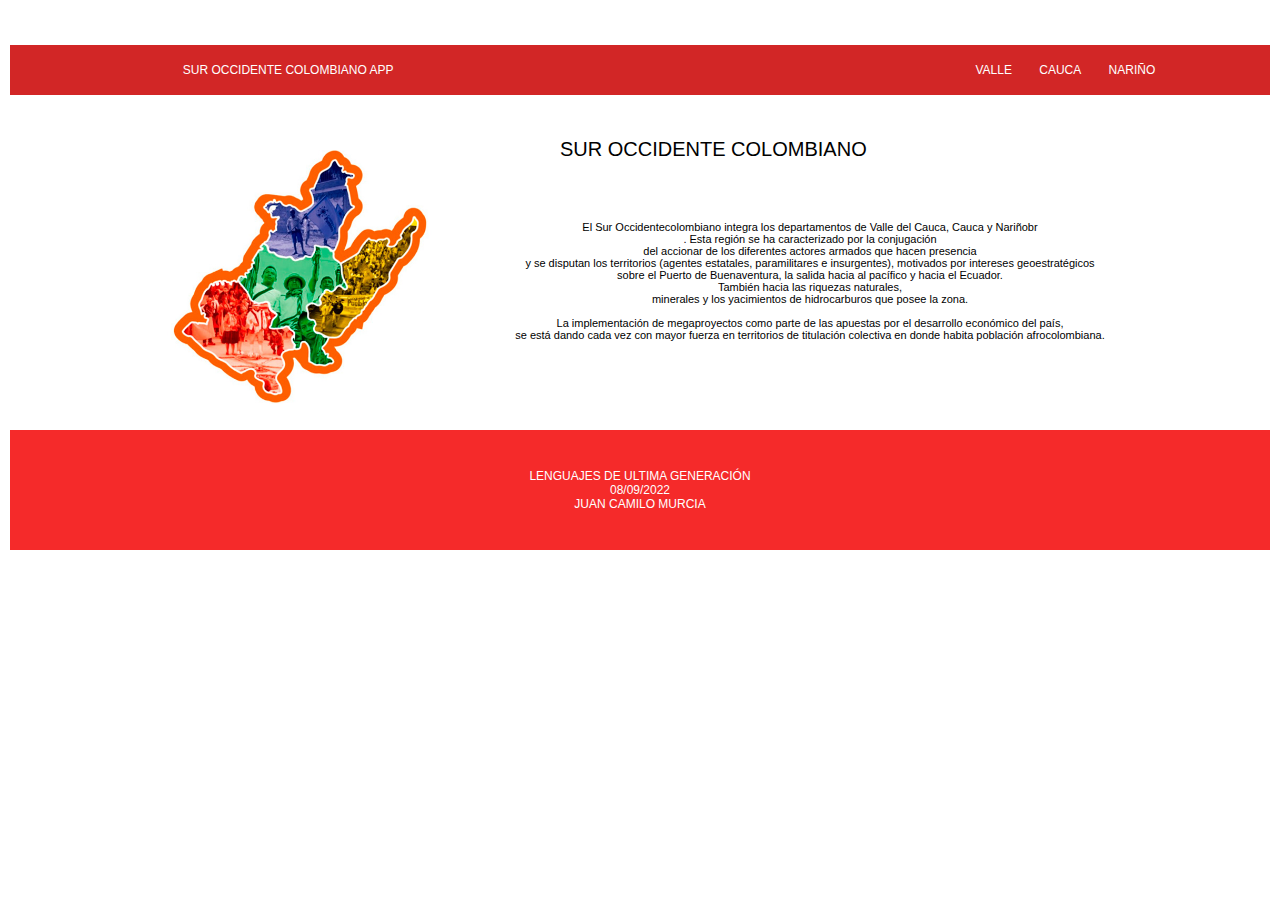
==== index.html @ 873163b1 "APLICACION SUR OCCIDENTE" ====
<!DOCTYPE html>
<html lang="en">

<head>
    <meta charset="UTF-8">
    <meta http-equiv="X-UA-Compatible" content="IE=edge">
    <meta name="viewport" content="width=device-width, initial-scale=1.0">
    <title>SurOccidente</title>
    <link rel="stylesheet" href="css/css.css">
</head>

<body>
    <!--CABECERA-->
    <header class="containerh">
        <nav>
            <div class="izq">
                <h3>SUR OCCIDENTE COLOMBIANO APP</h3>
            </div>
            <div class="der">
                <a href="">VALLE</a>
                <a href="">CAUCA</a>
                <a href="">NARIÑO</a>
            </div>
        </nav>
    </header>
    <!--CONTENIDO-->
    <section class="container1">
        <div>
            <img id="img1" src="img/SUROCCIDENTE.jpg">
        </div>
        <div class="container2">
            <h1 id="titulo">SUR OCCIDENTE COLOMBIANO</h1>
            <article id="texto">
                El Sur Occidentecolombiano integra los departamentos de Valle del Cauca, Cauca y Nariñobr<br>
                . Esta región se ha caracterizado por la conjugación<br>
                del accionar de los diferentes actores armados que hacen presencia<br>
                y se disputan los territorios (agentes estatales, paramilitares e insurgentes), motivados por intereses
                geoestratégicos<br>
                sobre el Puerto de Buenaventura, la salida hacia al pacífico y hacia el Ecuador.<br>
                También hacia las riquezas naturales,<br>
                minerales y los yacimientos de hidrocarburos que posee la zona.<br>
                <br>
                La implementación de megaproyectos como parte de las apuestas por el desarrollo económico del país,<br>
                se está dando cada vez con mayor fuerza en territorios de titulación colectiva en donde habita población
                afrocolombiana.
            </article>
        </div>
    </section>
    <!--FOOTER-->
    <footer>
        <h3>JUAN CAMILO MURCIA</h3>
        <h3>08/09/2022</h3>
        <h3>LENGUAJES DE ULTIMA GENERACIÓN</h3>
    </footer>
</body>

</html>
---- css/css.css ----
*{
    box-sizing: border-box; 
    margin: 0px;
}

html{
    scroll-behavior: smooth; /*para que se desplace hacia la ventana*/
}

body{
    font-family: Arial;
    margin: 0;
    height: 100px;
}
/*INDEX*/
/*CABECERA*/
header {
    display: flex;
    justify-content: space-around;
    align-items: center;
    height: 50px;
    background-color: rgb(210, 38, 38);
    color: white;
}

.containerh{
    display: flex;
    top: 35px;
    font-size: 12px;
    position: relative;
    margin: 10px;
}

h3{
    font-weight: 100;
    font-size: 12px;
}
.izq {
    position: relative;
    left: -250px;
    top: 12px;
}

.der{
    position: relative;
    left: 320px;
    top: 12px;
}

header nav{
    display: flex;
    flex-direction: row;
    text-align: center;
    padding-bottom: 25px;
    font-weight: normal;
}

header a{
    padding: 5px 12px;
    text-decoration: none;
    color: white;
}

header a:hover{
    color: rgb(108, 1, 1);
}

/*CUERPO*/

.container1{
    height: 400px;
}

#img1{
    width: 500px;
    position: relative;
    top: 80px;
    left: 70px
}

#titulo{
    font-weight: 100;
    font-size: 20px;
    position: relative;
    top: -90px;
    left: -40px;
}

.container2{
    width: 500px;
    position: relative;
    left: 600px;
    top: -100px;
}

#texto{
    width: 700px;
    text-align: center;
    position: relative;
    top: -30px;
    left: -140px;
    font-size: 11px;
}

/*CAUCA*/

/*NARIÑO/

/*VALLE*/

/*FOOTER*/
footer {
    display: flex;
    align-items: center;
    height: 120px;
    font-size: 35px;
    background-color: rgb(245, 42, 42);
    color: white;
    justify-content: center;
    flex-direction: column-reverse;
    position: relative;
    top: -50px;
    margin: 10px;
}
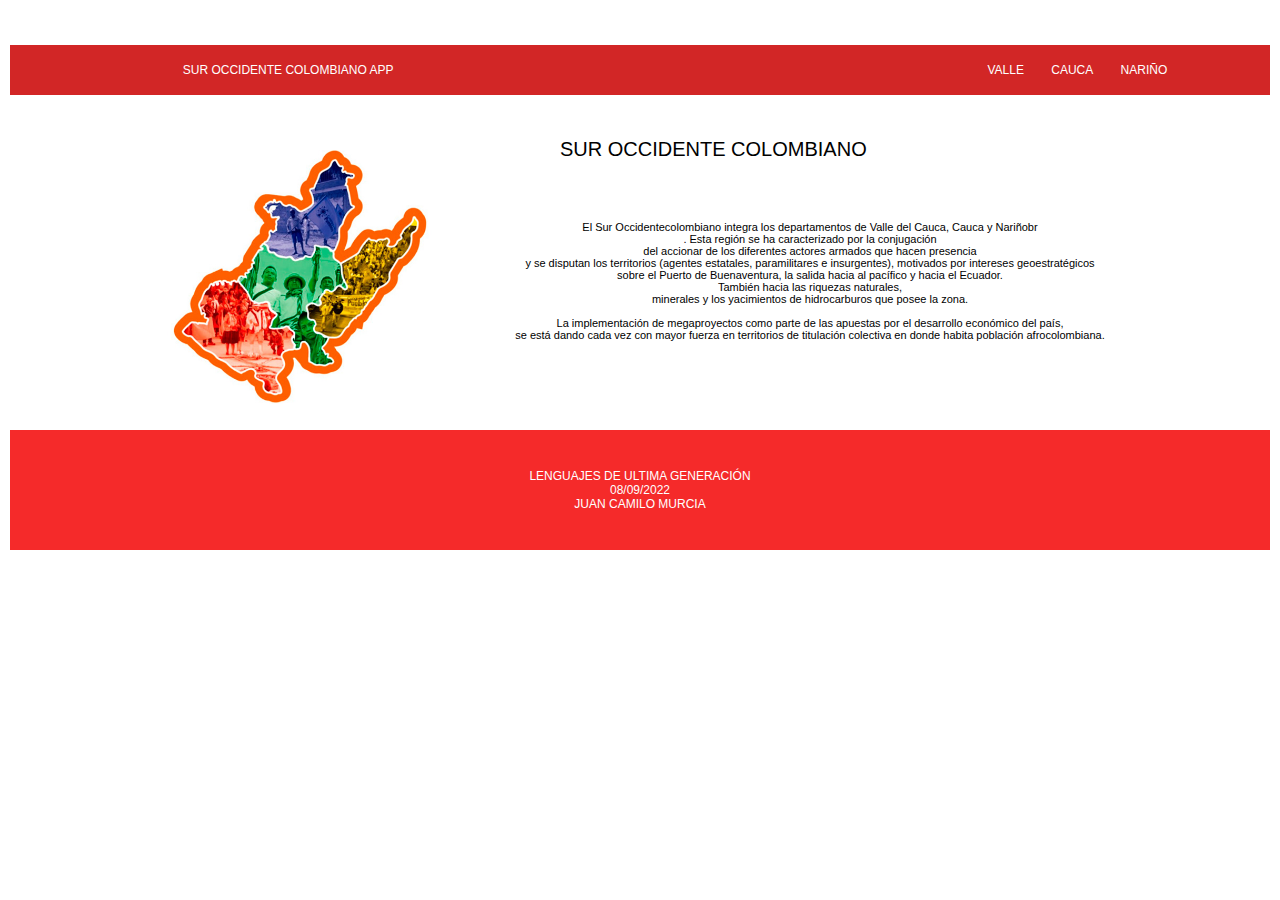
==== commit 0300bf3b: "añadiendo Departamento de Nariño" ====
--- a/index.html
+++ b/index.html
@@ -14,12 +14,12 @@
     <header class="containerh">
         <nav>
             <div class="izq">
-                <h3>SUR OCCIDENTE COLOMBIANO APP</h3>
+                <a id="txt" href="index.html">SUR OCCIDENTE COLOMBIANO APP</a>
             </div>
             <div class="der">
                 <a href="">VALLE</a>
                 <a href="">CAUCA</a>
-                <a href="">NARIÑO</a>
+                <a href="nariño.html">NARIÑO</a>
             </div>
         </nav>
     </header>
@@ -48,9 +48,9 @@
     </section>
     <!--FOOTER-->
     <footer>
-        <h3>JUAN CAMILO MURCIA</h3>
-        <h3>08/09/2022</h3>
-        <h3>LENGUAJES DE ULTIMA GENERACIÓN</h3>
+        <h3 id="txt">JUAN CAMILO MURCIA</h3>
+        <h3 id="txt">08/09/2022</h3>
+        <h3 id="txt">LENGUAJES DE ULTIMA GENERACIÓN</h3>
     </footer>
 </body>
 
--- a/css/css.css
+++ b/css/css.css
@@ -31,7 +31,7 @@
     margin: 10px;
 }
 
-h3{
+#txt{
     font-weight: 100;
     font-size: 12px;
 }
@@ -104,8 +104,21 @@
 
 /*CAUCA*/
 
-/*NARIÑO/
+/*NARIÑO*/
 
+#img2{
+    width: 320px;
+    position: relative;
+    top: 90px;
+    left: 220px
+}
+
+.container3 {
+    width: 500px;
+    position: relative;
+    left: 650px;
+    top: -50px;
+}
 /*VALLE*/
 
 /*FOOTER*/
